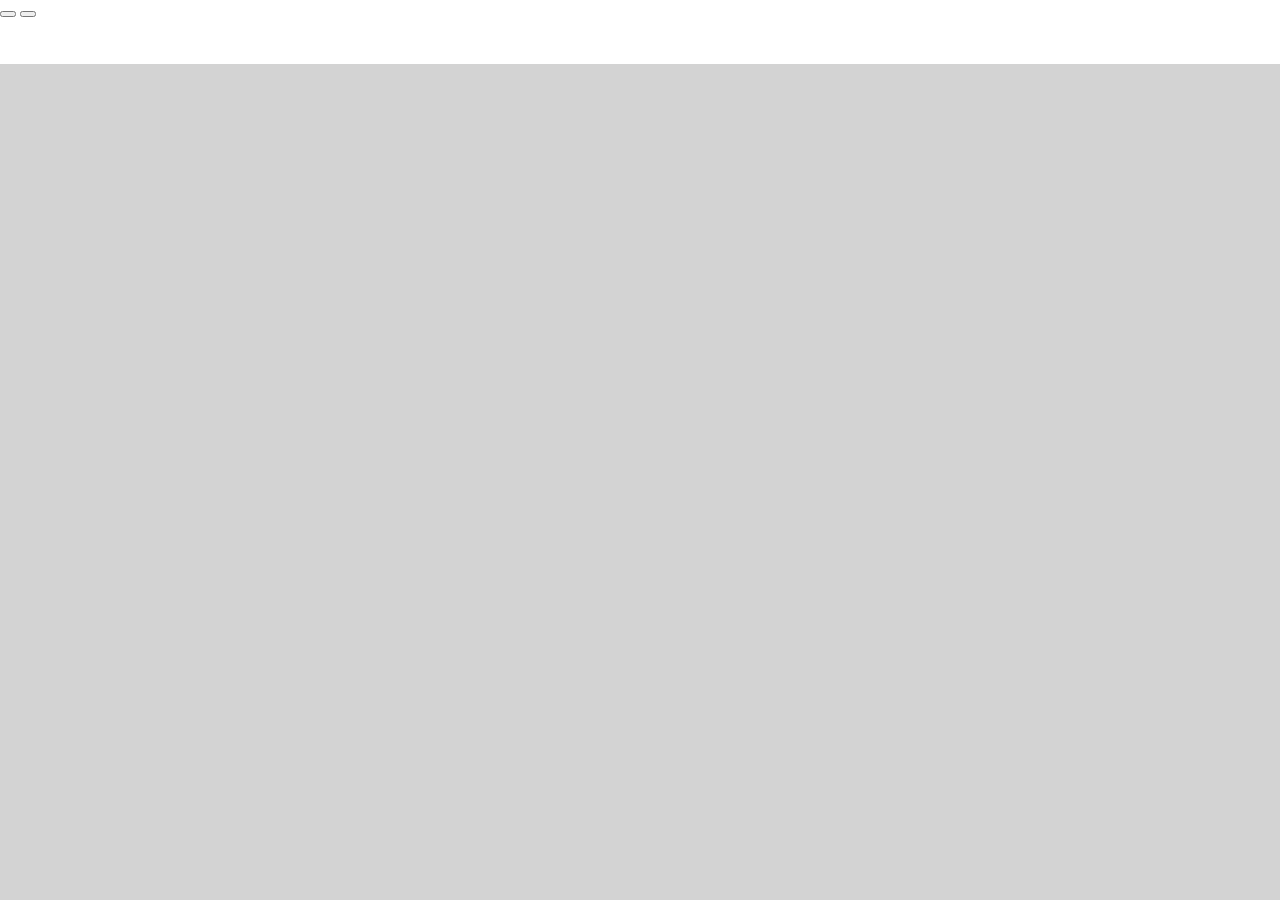
==== second/index.html @ 5594a3e0 "i like turtles" ====
<!-- Put your HTML HERE, make sure to connect your style.css sheet -->
 <!DOCTYPE html>

<html>
<head>
	<link rel="stylesheet" type="text/css" href="style.css">
</head>

<body>
	<div class= "wrap">
	<div class= "container" id="first">
		<p>

		</p>
		<div class= "buttons">
			<button></button>
			<button></button>
		</div>
	</div>
	<div class= "container" id="second">
		<img src="">
		<p> 
			
		</p>
	</div>
	</div>
	
	
</body>

<footer>
	
</footer>
</html>
---- second/style.css ----
html, body {
	height: 100%;
	width: 100%;
	padding: 0;
	margin: 0;
	background-color: lightgrey;
}
.container{
	background-color: white;
}

#first{
	height: 30%;
	width: 100%;
	display: flex;
}
#second{
	height: 62%;
	width: 100%;
	display: flex;
}

#wrap{
	height: 90%;
	width: 90%;
	margin: 0-auto;
}
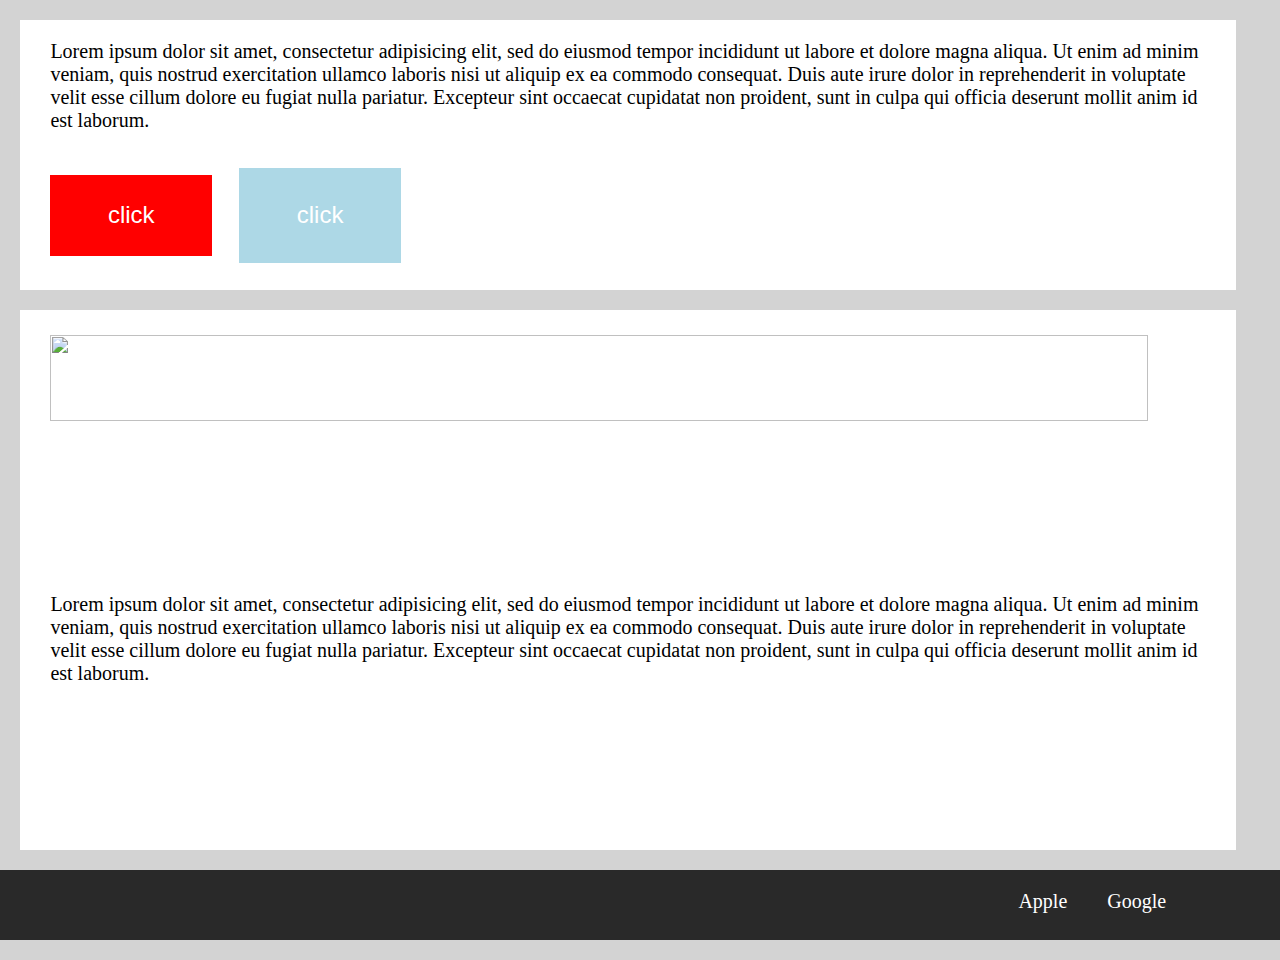
==== commit d0a53dea: "its lit" ====
--- a/second/index.html
+++ b/second/index.html
@@ -10,25 +10,30 @@
 	<div class= "wrap">
 	<div class= "container" id="first">
 		<p>
-
+			Lorem ipsum dolor sit amet, consectetur adipisicing elit, sed do eiusmod tempor incididunt ut labore et dolore magna aliqua. Ut enim ad minim veniam, quis nostrud exercitation ullamco laboris nisi ut aliquip ex ea commodo consequat. Duis aute irure dolor in reprehenderit in voluptate velit esse cillum dolore eu fugiat nulla pariatur. Excepteur sint occaecat cupidatat non proident, sunt in culpa qui officia deserunt mollit anim id est laborum.
 		</p>
 		<div class= "buttons">
-			<button></button>
-			<button></button>
+			<button class = "btn1">click</button>
+			<button  class = "btn2">click</button>
 		</div>
 	</div>
+
 	<div class= "container" id="second">
-		<img src="">
+		<img class="imgr" src="https://encrypted-tbn0.gstatic.com/images?q=tbn:ANd9GcTQdtllxktk19lZbdyvq2Ja_K8up8pMhc3SWD-PxhOZSJIlJaXqPQ">
 		<p> 
-			
+			Lorem ipsum dolor sit amet, consectetur adipisicing elit, sed do eiusmod tempor incididunt ut labore et dolore magna aliqua. Ut enim ad minim veniam, quis nostrud exercitation ullamco laboris nisi ut aliquip ex ea commodo consequat. Duis aute irure dolor in reprehenderit in voluptate velit esse cillum dolore eu fugiat nulla pariatur. Excepteur sint occaecat cupidatat non proident, sunt in culpa qui officia deserunt mollit anim id est laborum.
 		</p>
+	</div>
+	<div class="clearfooter"></div>
+	<div id="footer">
+	<div class="spacer"></div>
+	<div class="guy">Apple</div>
+	<div class="guy">Google</div>
+	
 	</div>
 	</div>
 	
-	
 </body>
 
-<footer>
-	
-</footer>
+
 </html> --- a/second/style.css
+++ b/second/style.css
@@ -5,25 +5,101 @@
 	padding: 0;
 	margin: 0;
 	background-color: lightgrey;
-}
-.container{
-	background-color: white;
-}
-
-#first{
-	height: 30%;
-	width: 100%;
 	display: flex;
-}
-#second{
-	height: 62%;
-	width: 100%;
-	display: flex;
+	justify-content: center;
 }
 
 #wrap{
 	height: 90%;
 	width: 90%;
 	margin: 0-auto;
+	display: flex;
+	flex-wrap: wrap;
+	justify-content: center;
+}
+.container{
+	background-color: white;
+	margin-left: 20px;
+	margin-top: 20px;
+	display: flex;
+	flex-wrap: wrap;
+	justify-content: center;
+
 }
 
+#first{
+	height: 30%;
+	width: 95%;
+}
+#second{
+	height: 60%;
+	width: 95%;
+	
+}
+
+
+
+.imgr{
+	margin-top: 25px;
+	height: 40%;
+	width: 95%;
+}
+
+p {
+	height: 40%;
+	width: 95%;
+	font-size: 20px;
+}
+
+.buttons {
+	height: 50%;
+	width: 95%;
+	color: white;
+	margin-bottom: 3%;
+}
+.btn1{
+	height: 60%;
+	width: 14%;
+	color: white;
+	font-size: 24px;
+	background-color: red;
+	background-image: none;
+	margin-right: 2%;
+	padding: 0;
+	border: none;
+
+}
+
+.btn2{
+	height: 70%;
+	width: 14%;
+	color: white;
+	font-size: 24px;
+	background-color: lightblue;
+	background-image: none;
+	padding: 0;
+	border: none;
+
+}
+
+#footer{
+	margin-top: 20px;
+	background-color: #292929;
+	height: 70px;
+	position: relative;
+	clear: both;
+	width: 100%;
+	display: flex;
+}
+
+.guy{
+	margin: 20px 20px 20px 20px;
+	color: white;
+	float: right;
+	height:100%;
+	font-size: 20px;
+}
+.spacer{
+	width: 78%;
+	height: 100%;
+}
